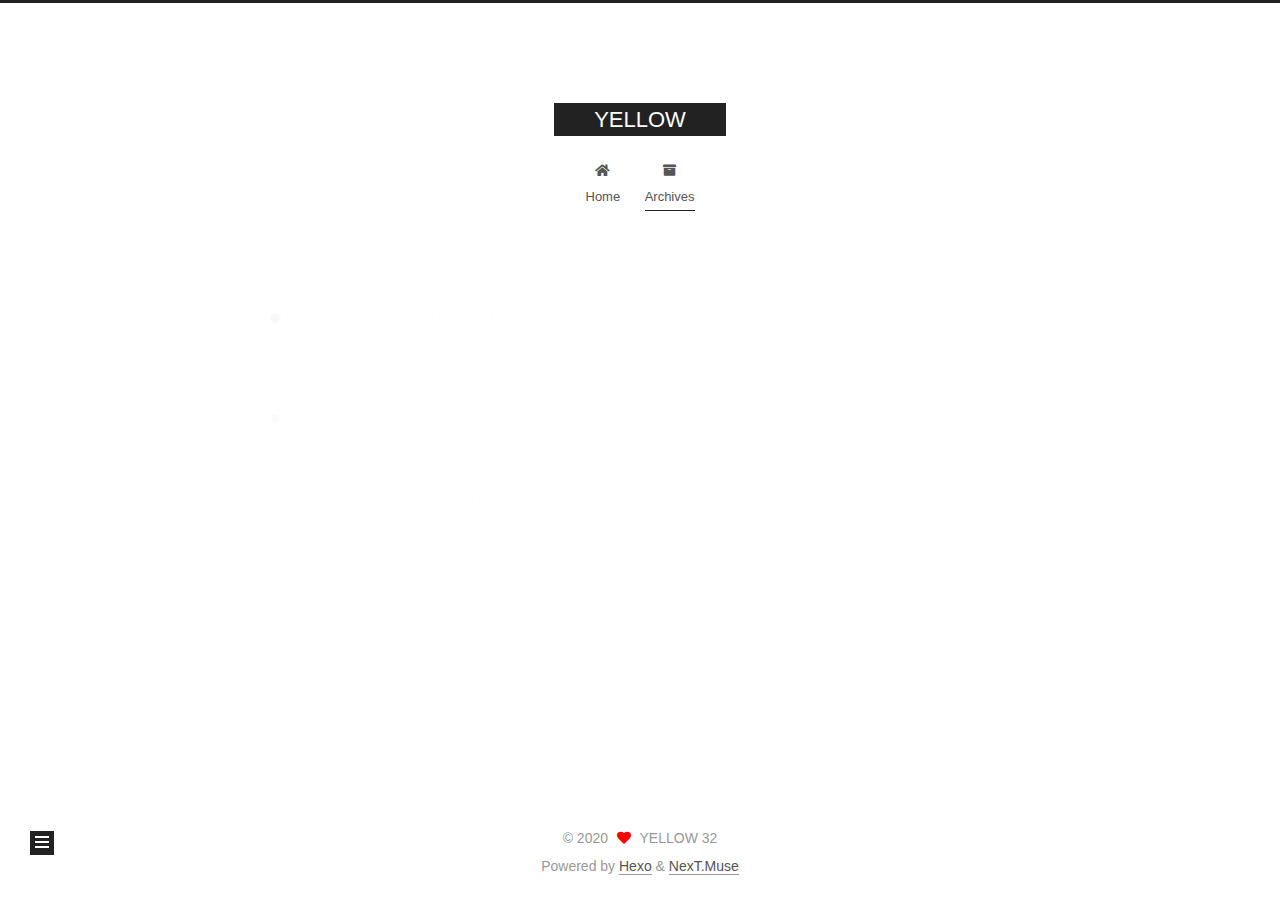
==== archives/index.html @ 99a15254 "Site updated: 2020-11-08 19:53:06" ====
<!DOCTYPE html>
<html lang="en">
<head>
  <meta charset="UTF-8">
<meta name="viewport" content="width=device-width, initial-scale=1, maximum-scale=2">
<meta name="theme-color" content="#222">
<meta name="generator" content="Hexo 5.2.0">
  <link rel="apple-touch-icon" sizes="180x180" href="/images/apple-touch-icon-next.png">
  <link rel="icon" type="image/png" sizes="32x32" href="/images/favicon-32x32-next.png">
  <link rel="icon" type="image/png" sizes="16x16" href="/images/favicon-16x16-next.png">
  <link rel="mask-icon" href="/images/logo.svg" color="#222">

<link rel="stylesheet" href="/css/main.css">


<link rel="stylesheet" href="/lib/font-awesome/css/all.min.css">

<script id="hexo-configurations">
    var NexT = window.NexT || {};
    var CONFIG = {"hostname":"example.com","root":"/","scheme":"Muse","version":"7.8.0","exturl":false,"sidebar":{"position":"left","display":"post","padding":18,"offset":12,"onmobile":false},"copycode":{"enable":false,"show_result":false,"style":null},"back2top":{"enable":true,"sidebar":false,"scrollpercent":false},"bookmark":{"enable":false,"color":"#222","save":"auto"},"fancybox":false,"mediumzoom":false,"lazyload":false,"pangu":false,"comments":{"style":"tabs","active":null,"storage":true,"lazyload":false,"nav":null},"algolia":{"hits":{"per_page":10},"labels":{"input_placeholder":"Search for Posts","hits_empty":"We didn't find any results for the search: ${query}","hits_stats":"${hits} results found in ${time} ms"}},"localsearch":{"enable":false,"trigger":"auto","top_n_per_article":1,"unescape":false,"preload":false},"motion":{"enable":true,"async":false,"transition":{"post_block":"fadeIn","post_header":"slideDownIn","post_body":"slideDownIn","coll_header":"slideLeftIn","sidebar":"slideUpIn"}}};
  </script>

  <meta property="og:type" content="website">
<meta property="og:title" content="YELLOW">
<meta property="og:url" content="http://example.com/archives/index.html">
<meta property="og:site_name" content="YELLOW">
<meta property="og:locale" content="en_US">
<meta property="article:author" content="YELLOW 32">
<meta name="twitter:card" content="summary">

<link rel="canonical" href="http://example.com/archives/">


<script id="page-configurations">
  // https://hexo.io/docs/variables.html
  CONFIG.page = {
    sidebar: "",
    isHome : false,
    isPost : false,
    lang   : 'en'
  };
</script>

  <title>Archive | YELLOW</title>
  






  <noscript>
  <style>
  .use-motion .brand,
  .use-motion .menu-item,
  .sidebar-inner,
  .use-motion .post-block,
  .use-motion .pagination,
  .use-motion .comments,
  .use-motion .post-header,
  .use-motion .post-body,
  .use-motion .collection-header { opacity: initial; }

  .use-motion .site-title,
  .use-motion .site-subtitle {
    opacity: initial;
    top: initial;
  }

  .use-motion .logo-line-before i { left: initial; }
  .use-motion .logo-line-after i { right: initial; }
  </style>
</noscript>

</head>

<body itemscope itemtype="http://schema.org/WebPage">
  <div class="container use-motion">
    <div class="headband"></div>

    <header class="header" itemscope itemtype="http://schema.org/WPHeader">
      <div class="header-inner"><div class="site-brand-container">
  <div class="site-nav-toggle">
    <div class="toggle" aria-label="Toggle navigation bar">
      <span class="toggle-line toggle-line-first"></span>
      <span class="toggle-line toggle-line-middle"></span>
      <span class="toggle-line toggle-line-last"></span>
    </div>
  </div>

  <div class="site-meta">

    <a href="/" class="brand" rel="start">
      <span class="logo-line-before"><i></i></span>
      <h1 class="site-title">YELLOW</h1>
      <span class="logo-line-after"><i></i></span>
    </a>
  </div>

  <div class="site-nav-right">
    <div class="toggle popup-trigger">
    </div>
  </div>
</div>




<nav class="site-nav">
  <ul id="menu" class="main-menu menu">
        <li class="menu-item menu-item-home">

    <a href="/" rel="section"><i class="fa fa-home fa-fw"></i>Home</a>

  </li>
        <li class="menu-item menu-item-archives">

    <a href="/archives/" rel="section"><i class="fa fa-archive fa-fw"></i>Archives</a>

  </li>
  </ul>
</nav>




</div>
    </header>

    
  <div class="back-to-top">
    <i class="fa fa-arrow-up"></i>
    <span>0%</span>
  </div>


    <main class="main">
      <div class="main-inner">
        <div class="content-wrap">
          

          <div class="content archive">
            

  
  
  
  <div class="post-block">
    <div class="posts-collapse">
      <div class="collection-title">
        <span class="collection-header">Um..! 1 post. Keep on posting.</span>
      </div>

      
    <div class="collection-year">
      <span class="collection-header">2020</span>
    </div>

  <article itemscope itemtype="http://schema.org/Article">
    <header class="post-header">

      <div class="post-meta">
        <time itemprop="dateCreated"
              datetime="2020-11-07T19:15:46+08:00"
              content="2020-11-07">
          11-07
        </time>
      </div>

      <div class="post-title">
          <a class="post-title-link" href="/2020/11/07/hello-world/" itemprop="url">
            <span itemprop="name">NOT MUCH,JUST TRY</span>
          </a>
      </div>

    </header>
  </article>


    </div>
  </div>
  
  
  

  



          </div>
          

<script>
  window.addEventListener('tabs:register', () => {
    let { activeClass } = CONFIG.comments;
    if (CONFIG.comments.storage) {
      activeClass = localStorage.getItem('comments_active') || activeClass;
    }
    if (activeClass) {
      let activeTab = document.querySelector(`a[href="#comment-${activeClass}"]`);
      if (activeTab) {
        activeTab.click();
      }
    }
  });
  if (CONFIG.comments.storage) {
    window.addEventListener('tabs:click', event => {
      if (!event.target.matches('.tabs-comment .tab-content .tab-pane')) return;
      let commentClass = event.target.classList[1];
      localStorage.setItem('comments_active', commentClass);
    });
  }
</script>

        </div>
          
  
  <div class="toggle sidebar-toggle">
    <span class="toggle-line toggle-line-first"></span>
    <span class="toggle-line toggle-line-middle"></span>
    <span class="toggle-line toggle-line-last"></span>
  </div>

  <aside class="sidebar">
    <div class="sidebar-inner">

      <ul class="sidebar-nav motion-element">
        <li class="sidebar-nav-toc">
          Table of Contents
        </li>
        <li class="sidebar-nav-overview">
          Overview
        </li>
      </ul>

      <!--noindex-->
      <div class="post-toc-wrap sidebar-panel">
      </div>
      <!--/noindex-->

      <div class="site-overview-wrap sidebar-panel">
        <div class="site-author motion-element" itemprop="author" itemscope itemtype="http://schema.org/Person">
  <p class="site-author-name" itemprop="name">YELLOW 32</p>
  <div class="site-description" itemprop="description"></div>
</div>
<div class="site-state-wrap motion-element">
  <nav class="site-state">
      <div class="site-state-item site-state-posts">
          <a href="/archives/">
        
          <span class="site-state-item-count">1</span>
          <span class="site-state-item-name">posts</span>
        </a>
      </div>
  </nav>
</div>



      </div>

    </div>
  </aside>
  <div id="sidebar-dimmer"></div>


      </div>
    </main>

    <footer class="footer">
      <div class="footer-inner">
        

        

<div class="copyright">
  
  &copy; 
  <span itemprop="copyrightYear">2020</span>
  <span class="with-love">
    <i class="fa fa-heart"></i>
  </span>
  <span class="author" itemprop="copyrightHolder">YELLOW 32</span>
</div>
  <div class="powered-by">Powered by <a href="https://hexo.io/" class="theme-link" rel="noopener" target="_blank">Hexo</a> & <a href="https://muse.theme-next.org/" class="theme-link" rel="noopener" target="_blank">NexT.Muse</a>
  </div>

        








      </div>
    </footer>
  </div>

  
  <script src="/lib/anime.min.js"></script>
  <script src="/lib/velocity/velocity.min.js"></script>
  <script src="/lib/velocity/velocity.ui.min.js"></script>

<script src="/js/utils.js"></script>

<script src="/js/motion.js"></script>


<script src="/js/schemes/muse.js"></script>


<script src="/js/next-boot.js"></script>




  















  

  

</body>
</html>
---- css/main.css ----
:root {
  --body-bg-color: #fff;
  --content-bg-color: #fff;
  --card-bg-color: #f5f5f5;
  --text-color: #555;
  --blockquote-color: #666;
  --link-color: #555;
  --link-hover-color: #222;
  --brand-color: #fff;
  --brand-hover-color: #fff;
  --table-row-odd-bg-color: #f9f9f9;
  --table-row-hover-bg-color: #f5f5f5;
  --menu-item-bg-color: #f5f5f5;
  --btn-default-bg: #222;
  --btn-default-color: #fff;
  --btn-default-border-color: #222;
  --btn-default-hover-bg: #fff;
  --btn-default-hover-color: #222;
  --btn-default-hover-border-color: #222;
}
html {
  line-height: 1.15; /* 1 */
  -webkit-text-size-adjust: 100%; /* 2 */
}
body {
  margin: 0;
}
main {
  display: block;
}
h1 {
  font-size: 2em;
  margin: 0.67em 0;
}
hr {
  box-sizing: content-box; /* 1 */
  height: 0; /* 1 */
  overflow: visible; /* 2 */
}
pre {
  font-family: monospace, monospace; /* 1 */
  font-size: 1em; /* 2 */
}
a {
  background: transparent;
}
abbr[title] {
  border-bottom: none; /* 1 */
  text-decoration: underline; /* 2 */
  text-decoration: underline dotted; /* 2 */
}
b,
strong {
  font-weight: bolder;
}
code,
kbd,
samp {
  font-family: monospace, monospace; /* 1 */
  font-size: 1em; /* 2 */
}
small {
  font-size: 80%;
}
sub,
sup {
  font-size: 75%;
  line-height: 0;
  position: relative;
  vertical-align: baseline;
}
sub {
  bottom: -0.25em;
}
sup {
  top: -0.5em;
}
img {
  border-style: none;
}
button,
input,
optgroup,
select,
textarea {
  font-family: inherit; /* 1 */
  font-size: 100%; /* 1 */
  line-height: 1.15; /* 1 */
  margin: 0; /* 2 */
}
button,
input {
/* 1 */
  overflow: visible;
}
button,
select {
/* 1 */
  text-transform: none;
}
button,
[type='button'],
[type='reset'],
[type='submit'] {
  -webkit-appearance: button;
}
button::-moz-focus-inner,
[type='button']::-moz-focus-inner,
[type='reset']::-moz-focus-inner,
[type='submit']::-moz-focus-inner {
  border-style: none;
  padding: 0;
}
button:-moz-focusring,
[type='button']:-moz-focusring,
[type='reset']:-moz-focusring,
[type='submit']:-moz-focusring {
  outline: 1px dotted ButtonText;
}
fieldset {
  padding: 0.35em 0.75em 0.625em;
}
legend {
  box-sizing: border-box; /* 1 */
  color: inherit; /* 2 */
  display: table; /* 1 */
  max-width: 100%; /* 1 */
  padding: 0; /* 3 */
  white-space: normal; /* 1 */
}
progress {
  vertical-align: baseline;
}
textarea {
  overflow: auto;
}
[type='checkbox'],
[type='radio'] {
  box-sizing: border-box; /* 1 */
  padding: 0; /* 2 */
}
[type='number']::-webkit-inner-spin-button,
[type='number']::-webkit-outer-spin-button {
  height: auto;
}
[type='search'] {
  outline-offset: -2px; /* 2 */
  -webkit-appearance: textfield; /* 1 */
}
[type='search']::-webkit-search-decoration {
  -webkit-appearance: none;
}
::-webkit-file-upload-button {
  font: inherit; /* 2 */
  -webkit-appearance: button; /* 1 */
}
details {
  display: block;
}
summary {
  display: list-item;
}
template {
  display: none;
}
[hidden] {
  display: none;
}
::selection {
  background: #262a30;
  color: #eee;
}
html,
body {
  height: 100%;
}
body {
  background: var(--body-bg-color);
  color: var(--text-color);
  font-family: 'Lato', "PingFang SC", "Microsoft YaHei", sans-serif;
  font-size: 1em;
  line-height: 2;
}
@media (max-width: 991px) {
  body {
    padding-left: 0 !important;
    padding-right: 0 !important;
  }
}
h1,
h2,
h3,
h4,
h5,
h6 {
  font-family: 'Lato', "PingFang SC", "Microsoft YaHei", sans-serif;
  font-weight: bold;
  line-height: 1.5;
  margin: 20px 0 15px;
}
h1 {
  font-size: 1.5em;
}
h2 {
  font-size: 1.375em;
}
h3 {
  font-size: 1.25em;
}
h4 {
  font-size: 1.125em;
}
h5 {
  font-size: 1em;
}
h6 {
  font-size: 0.875em;
}
p {
  margin: 0 0 20px 0;
}
a,
span.exturl {
  border-bottom: 1px solid #999;
  color: var(--link-color);
  outline: 0;
  text-decoration: none;
  overflow-wrap: break-word;
  word-wrap: break-word;
  cursor: pointer;
}
a:hover,
span.exturl:hover {
  border-bottom-color: var(--link-hover-color);
  color: var(--link-hover-color);
}
iframe,
img,
video {
  display: block;
  margin-left: auto;
  margin-right: auto;
  max-width: 100%;
}
hr {
  background-image: repeating-linear-gradient(-45deg, #ddd, #ddd 4px, transparent 4px, transparent 8px);
  border: 0;
  height: 3px;
  margin: 40px 0;
}
blockquote {
  border-left: 4px solid #ddd;
  color: var(--blockquote-color);
  margin: 0;
  padding: 0 15px;
}
blockquote cite::before {
  content: '-';
  padding: 0 5px;
}
dt {
  font-weight: bold;
}
dd {
  margin: 0;
  padding: 0;
}
kbd {
  background-color: #f5f5f5;
  background-image: linear-gradient(#eee, #fff, #eee);
  border: 1px solid #ccc;
  border-radius: 0.2em;
  box-shadow: 0.1em 0.1em 0.2em rgba(0,0,0,0.1);
  color: #555;
  font-family: inherit;
  padding: 0.1em 0.3em;
  white-space: nowrap;
}
.table-container {
  overflow: auto;
}
table {
  border-collapse: collapse;
  border-spacing: 0;
  font-size: 0.875em;
  margin: 0 0 20px 0;
  width: 100%;
}
tbody tr:nth-of-type(odd) {
  background: var(--table-row-odd-bg-color);
}
tbody tr:hover {
  background: var(--table-row-hover-bg-color);
}
caption,
th,
td {
  font-weight: normal;
  padding: 8px;
  vertical-align: middle;
}
th,
td {
  border: 1px solid #ddd;
  border-bottom: 3px solid #ddd;
}
th {
  font-weight: 700;
  padding-bottom: 10px;
}
td {
  border-bottom-width: 1px;
}
.btn {
  background: var(--btn-default-bg);
  border: 2px solid var(--btn-default-border-color);
  border-radius: 0;
  color: var(--btn-default-color);
  display: inline-block;
  font-size: 0.875em;
  line-height: 2;
  padding: 0 20px;
  text-decoration: none;
  transition-property: background-color;
  transition-delay: 0s;
  transition-duration: 0.2s;
  transition-timing-function: ease-in-out;
}
.btn:hover {
  background: var(--btn-default-hover-bg);
  border-color: var(--btn-default-hover-border-color);
  color: var(--btn-default-hover-color);
}
.btn + .btn {
  margin: 0 0 8px 8px;
}
.btn .fa-fw {
  text-align: left;
  width: 1.285714285714286em;
}
.toggle {
  line-height: 0;
}
.toggle .toggle-line {
  background: #fff;
  display: inline-block;
  height: 2px;
  left: 0;
  position: relative;
  top: 0;
  transition: all 0.4s;
  vertical-align: top;
  width: 100%;
}
.toggle .toggle-line:not(:first-child) {
  margin-top: 3px;
}
.toggle.toggle-arrow .toggle-line-first {
  left: 50%;
  top: 2px;
  transform: rotate(45deg);
  width: 50%;
}
.toggle.toggle-arrow .toggle-line-middle {
  left: 2px;
  width: 90%;
}
.toggle.toggle-arrow .toggle-line-last {
  left: 50%;
  top: -2px;
  transform: rotate(-45deg);
  width: 50%;
}
.toggle.toggle-close .toggle-line-first {
  transform: rotate(-45deg);
  top: 5px;
}
.toggle.toggle-close .toggle-line-middle {
  opacity: 0;
}
.toggle.toggle-close .toggle-line-last {
  transform: rotate(45deg);
  top: -5px;
}
.highlight,
pre {
  background: #f7f7f7;
  color: #4d4d4c;
  line-height: 1.6;
  margin: 0 auto 20px;
}
pre,
code {
  font-family: consolas, Menlo, monospace, "PingFang SC", "Microsoft YaHei";
}
code {
  background: #eee;
  border-radius: 3px;
  color: #555;
  padding: 2px 4px;
  overflow-wrap: break-word;
  word-wrap: break-word;
}
.highlight *::selection {
  background: #d6d6d6;
}
.highlight pre {
  border: 0;
  margin: 0;
  padding: 10px 0;
}
.highlight table {
  border: 0;
  margin: 0;
  width: auto;
}
.highlight td {
  border: 0;
  padding: 0;
}
.highlight figcaption {
  background: #eff2f3;
  color: #4d4d4c;
  display: flex;
  font-size: 0.875em;
  justify-content: space-between;
  line-height: 1.2;
  padding: 0.5em;
}
.highlight figcaption a {
  color: #4d4d4c;
}
.highlight figcaption a:hover {
  border-bottom-color: #4d4d4c;
}
.highlight .gutter {
  -moz-user-select: none;
  -ms-user-select: none;
  -webkit-user-select: none;
  user-select: none;
}
.highlight .gutter pre {
  background: #eff2f3;
  color: #869194;
  padding-left: 10px;
  padding-right: 10px;
  text-align: right;
}
.highlight .code pre {
  background: #f7f7f7;
  padding-left: 10px;
  width: 100%;
}
.gist table {
  width: auto;
}
.gist table td {
  border: 0;
}
pre {
  overflow: auto;
  padding: 10px;
}
pre code {
  background: none;
  color: #4d4d4c;
  font-size: 0.875em;
  padding: 0;
  text-shadow: none;
}
pre .deletion {
  background: #fdd;
}
pre .addition {
  background: #dfd;
}
pre .meta {
  color: #eab700;
  -moz-user-select: none;
  -ms-user-select: none;
  -webkit-user-select: none;
  user-select: none;
}
pre .comment {
  color: #8e908c;
}
pre .variable,
pre .attribute,
pre .tag,
pre .name,
pre .regexp,
pre .ruby .constant,
pre .xml .tag .title,
pre .xml .pi,
pre .xml .doctype,
pre .html .doctype,
pre .css .id,
pre .css .class,
pre .css .pseudo {
  color: #c82829;
}
pre .number,
pre .preprocessor,
pre .built_in,
pre .builtin-name,
pre .literal,
pre .params,
pre .constant,
pre .command {
  color: #f5871f;
}
pre .ruby .class .title,
pre .css .rules .attribute,
pre .string,
pre .symbol,
pre .value,
pre .inheritance,
pre .header,
pre .ruby .symbol,
pre .xml .cdata,
pre .special,
pre .formula {
  color: #718c00;
}
pre .title,
pre .css .hexcolor {
  color: #3e999f;
}
pre .function,
pre .python .decorator,
pre .python .title,
pre .ruby .function .title,
pre .ruby .title .keyword,
pre .perl .sub,
pre .javascript .title,
pre .coffeescript .title {
  color: #4271ae;
}
pre .keyword,
pre .javascript .function {
  color: #8959a8;
}
.blockquote-center {
  border-left: none;
  margin: 40px 0;
  padding: 0;
  position: relative;
  text-align: center;
}
.blockquote-center .fa {
  display: block;
  opacity: 0.6;
  position: absolute;
  width: 100%;
}
.blockquote-center .fa-quote-left {
  border-top: 1px solid #ccc;
  text-align: left;
  top: -20px;
}
.blockquote-center .fa-quote-right {
  border-bottom: 1px solid #ccc;
  text-align: right;
  bottom: -20px;
}
.blockquote-center p,
.blockquote-center div {
  text-align: center;
}
.post-body .group-picture img {
  margin: 0 auto;
  padding: 0 3px;
}
.group-picture-row {
  margin-bottom: 6px;
  overflow: hidden;
}
.group-picture-column {
  float: left;
  margin-bottom: 10px;
}
.post-body .label {
  color: #555;
  display: inline;
  padding: 0 2px;
}
.post-body .label.default {
  background: #f0f0f0;
}
.post-body .label.primary {
  background: #efe6f7;
}
.post-body .label.info {
  background: #e5f2f8;
}
.post-body .label.success {
  background: #e7f4e9;
}
.post-body .label.warning {
  background: #fcf6e1;
}
.post-body .label.danger {
  background: #fae8eb;
}
.post-body .tabs {
  margin-bottom: 20px;
}
.post-body .tabs,
.tabs-comment {
  display: block;
  padding-top: 10px;
  position: relative;
}
.post-body .tabs ul.nav-tabs,
.tabs-comment ul.nav-tabs {
  display: flex;
  flex-wrap: wrap;
  margin: 0;
  margin-bottom: -1px;
  padding: 0;
}
@media (max-width: 413px) {
  .post-body .tabs ul.nav-tabs,
  .tabs-comment ul.nav-tabs {
    display: block;
    margin-bottom: 5px;
  }
}
.post-body .tabs ul.nav-tabs li.tab,
.tabs-comment ul.nav-tabs li.tab {
  border-bottom: 1px solid #ddd;
  border-left: 1px solid transparent;
  border-right: 1px solid transparent;
  border-top: 3px solid transparent;
  flex-grow: 1;
  list-style-type: none;
  border-radius: 0 0 0 0;
}
@media (max-width: 413px) {
  .post-body .tabs ul.nav-tabs li.tab,
  .tabs-comment ul.nav-tabs li.tab {
    border-bottom: 1px solid transparent;
    border-left: 3px solid transparent;
    border-right: 1px solid transparent;
    border-top: 1px solid transparent;
  }
}
@media (max-width: 413px) {
  .post-body .tabs ul.nav-tabs li.tab,
  .tabs-comment ul.nav-tabs li.tab {
    border-radius: 0;
  }
}
.post-body .tabs ul.nav-tabs li.tab a,
.tabs-comment ul.nav-tabs li.tab a {
  border-bottom: initial;
  display: block;
  line-height: 1.8;
  outline: 0;
  padding: 0.25em 0.75em;
  text-align: center;
  transition-delay: 0s;
  transition-duration: 0.2s;
  transition-timing-function: ease-out;
}
.post-body .tabs ul.nav-tabs li.tab a i,
.tabs-comment ul.nav-tabs li.tab a i {
  width: 1.285714285714286em;
}
.post-body .tabs ul.nav-tabs li.tab.active,
.tabs-comment ul.nav-tabs li.tab.active {
  border-bottom: 1px solid transparent;
  border-left: 1px solid #ddd;
  border-right: 1px solid #ddd;
  border-top: 3px solid #fc6423;
}
@media (max-width: 413px) {
  .post-body .tabs ul.nav-tabs li.tab.active,
  .tabs-comment ul.nav-tabs li.tab.active {
    border-bottom: 1px solid #ddd;
    border-left: 3px solid #fc6423;
    border-right: 1px solid #ddd;
    border-top: 1px solid #ddd;
  }
}
.post-body .tabs ul.nav-tabs li.tab.active a,
.tabs-comment ul.nav-tabs li.tab.active a {
  color: var(--link-color);
  cursor: default;
}
.post-body .tabs .tab-content .tab-pane,
.tabs-comment .tab-content .tab-pane {
  border: 1px solid #ddd;
  border-top: 0;
  padding: 20px 20px 0 20px;
  border-radius: 0;
}
.post-body .tabs .tab-content .tab-pane:not(.active),
.tabs-comment .tab-content .tab-pane:not(.active) {
  display: none;
}
.post-body .tabs .tab-content .tab-pane.active,
.tabs-comment .tab-content .tab-pane.active {
  display: block;
}
.post-body .tabs .tab-content .tab-pane.active:nth-of-type(1),
.tabs-comment .tab-content .tab-pane.active:nth-of-type(1) {
  border-radius: 0 0 0 0;
}
@media (max-width: 413px) {
  .post-body .tabs .tab-content .tab-pane.active:nth-of-type(1),
  .tabs-comment .tab-content .tab-pane.active:nth-of-type(1) {
    border-radius: 0;
  }
}
.post-body .note {
  border-radius: 3px;
  margin-bottom: 20px;
  padding: 1em;
  position: relative;
  border: 1px solid #eee;
  border-left-width: 5px;
}
.post-body .note h2,
.post-body .note h3,
.post-body .note h4,
.post-body .note h5,
.post-body .note h6 {
  margin-top: 0;
  border-bottom: initial;
  margin-bottom: 0;
  padding-top: 0;
}
.post-body .note p:first-child,
.post-body .note ul:first-child,
.post-body .note ol:first-child,
.post-body .note table:first-child,
.post-body .note pre:first-child,
.post-body .note blockquote:first-child,
.post-body .note img:first-child {
  margin-top: 0;
}
.post-body .note p:last-child,
.post-body .note ul:last-child,
.post-body .note ol:last-child,
.post-body .note table:last-child,
.post-body .note pre:last-child,
.post-body .note blockquote:last-child,
.post-body .note img:last-child {
  margin-bottom: 0;
}
.post-body .note.default {
  border-left-color: #777;
}
.post-body .note.default h2,
.post-body .note.default h3,
.post-body .note.default h4,
.post-body .note.default h5,
.post-body .note.default h6 {
  color: #777;
}
.post-body .note.primary {
  border-left-color: #6f42c1;
}
.post-body .note.primary h2,
.post-body .note.primary h3,
.post-body .note.primary h4,
.post-body .note.primary h5,
.post-body .note.primary h6 {
  color: #6f42c1;
}
.post-body .note.info {
  border-left-color: #428bca;
}
.post-body .note.info h2,
.post-body .note.info h3,
.post-body .note.info h4,
.post-body .note.info h5,
.post-body .note.info h6 {
  color: #428bca;
}
.post-body .note.success {
  border-left-color: #5cb85c;
}
.post-body .note.success h2,
.post-body .note.success h3,
.post-body .note.success h4,
.post-body .note.success h5,
.post-body .note.success h6 {
  color: #5cb85c;
}
.post-body .note.warning {
  border-left-color: #f0ad4e;
}
.post-body .note.warning h2,
.post-body .note.warning h3,
.post-body .note.warning h4,
.post-body .note.warning h5,
.post-body .note.warning h6 {
  color: #f0ad4e;
}
.post-body .note.danger {
  border-left-color: #d9534f;
}
.post-body .note.danger h2,
.post-body .note.danger h3,
.post-body .note.danger h4,
.post-body .note.danger h5,
.post-body .note.danger h6 {
  color: #d9534f;
}
.pagination .prev,
.pagination .next,
.pagination .page-number,
.pagination .space {
  display: inline-block;
  margin: 0 10px;
  padding: 0 11px;
  position: relative;
  top: -1px;
}
@media (max-width: 767px) {
  .pagination .prev,
  .pagination .next,
  .pagination .page-number,
  .pagination .space {
    margin: 0 5px;
  }
}
.pagination {
  border-top: 1px solid #eee;
  margin: 120px 0 0;
  text-align: center;
}
.pagination .prev,
.pagination .next,
.pagination .page-number {
  border-bottom: 0;
  border-top: 1px solid #eee;
  transition-property: border-color;
  transition-delay: 0s;
  transition-duration: 0.2s;
  transition-timing-function: ease-in-out;
}
.pagination .prev:hover,
.pagination .next:hover,
.pagination .page-number:hover {
  border-top-color: #222;
}
.pagination .space {
  margin: 0;
  padding: 0;
}
.pagination .prev {
  margin-left: 0;
}
.pagination .next {
  margin-right: 0;
}
.pagination .page-number.current {
  background: #ccc;
  border-top-color: #ccc;
  color: #fff;
}
@media (max-width: 767px) {
  .pagination {
    border-top: none;
  }
  .pagination .prev,
  .pagination .next,
  .pagination .page-number {
    border-bottom: 1px solid #eee;
    border-top: 0;
    margin-bottom: 10px;
    padding: 0 10px;
  }
  .pagination .prev:hover,
  .pagination .next:hover,
  .pagination .page-number:hover {
    border-bottom-color: #222;
  }
}
.comments {
  margin-top: 60px;
  overflow: hidden;
}
.comment-button-group {
  display: flex;
  flex-wrap: wrap-reverse;
  justify-content: center;
  margin: 1em 0;
}
.comment-button-group .comment-button {
  margin: 0.1em 0.2em;
}
.comment-button-group .comment-button.active {
  background: var(--btn-default-hover-bg);
  border-color: var(--btn-default-hover-border-color);
  color: var(--btn-default-hover-color);
}
.comment-position {
  display: none;
}
.comment-position.active {
  display: block;
}
.tabs-comment {
  background: var(--content-bg-color);
  margin-top: 4em;
  padding-top: 0;
}
.tabs-comment .comments {
  border: 0;
  box-shadow: none;
  margin-top: 0;
  padding-top: 0;
}
.container {
  min-height: 100%;
  position: relative;
}
.main-inner {
  margin: 0 auto;
  width: 700px;
}
@media (min-width: 1200px) {
  .main-inner {
    width: 800px;
  }
}
@media (min-width: 1600px) {
  .main-inner {
    width: 900px;
  }
}
@media (max-width: 767px) {
  .content-wrap {
    padding: 0 20px;
  }
}
.header {
  background: transparent;
}
.header-inner {
  margin: 0 auto;
  width: 700px;
}
@media (min-width: 1200px) {
  .header-inner {
    width: 800px;
  }
}
@media (min-width: 1600px) {
  .header-inner {
    width: 900px;
  }
}
.site-brand-container {
  display: flex;
  flex-shrink: 0;
  padding: 0 10px;
}
.headband {
  background: #222;
  height: 3px;
}
.site-meta {
  flex-grow: 1;
  text-align: center;
}
@media (max-width: 767px) {
  .site-meta {
    text-align: center;
  }
}
.brand {
  border-bottom: none;
  color: var(--brand-color);
  display: inline-block;
  line-height: 1.375em;
  padding: 0 40px;
  position: relative;
}
.brand:hover {
  color: var(--brand-hover-color);
}
.site-title {
  font-family: 'Lato', "PingFang SC", "Microsoft YaHei", sans-serif;
  font-size: 1.375em;
  font-weight: normal;
  margin: 0;
}
.site-subtitle {
  color: #999;
  font-size: 0.8125em;
  margin: 10px 0;
}
.use-motion .brand {
  opacity: 0;
}
.use-motion .site-title,
.use-motion .site-subtitle,
.use-motion .custom-logo-image {
  opacity: 0;
  position: relative;
  top: -10px;
}
.site-nav-toggle,
.site-nav-right {
  display: none;
}
@media (max-width: 767px) {
  .site-nav-toggle,
  .site-nav-right {
    display: flex;
    flex-direction: column;
    justify-content: center;
  }
}
.site-nav-toggle .toggle,
.site-nav-right .toggle {
  color: var(--text-color);
  padding: 10px;
  width: 22px;
}
.site-nav-toggle .toggle .toggle-line,
.site-nav-right .toggle .toggle-line {
  background: var(--text-color);
  border-radius: 1px;
}
.site-nav {
  display: block;
}
@media (max-width: 767px) {
  .site-nav {
    clear: both;
    display: none;
  }
}
.site-nav.site-nav-on {
  display: block;
}
.menu {
  margin-top: 20px;
  padding-left: 0;
  text-align: center;
}
.menu-item {
  display: inline-block;
  list-style: none;
  margin: 0 10px;
}
@media (max-width: 767px) {
  .menu-item {
    display: block;
    margin-top: 10px;
  }
  .menu-item.menu-item-search {
    display: none;
  }
}
.menu-item a,
.menu-item span.exturl {
  border-bottom: 0;
  display: block;
  font-size: 0.8125em;
  transition-property: border-color;
  transition-delay: 0s;
  transition-duration: 0.2s;
  transition-timing-function: ease-in-out;
}
@media (hover: none) {
  .menu-item a:hover,
  .menu-item span.exturl:hover {
    border-bottom-color: transparent !important;
  }
}
.menu-item .fa,
.menu-item .fab,
.menu-item .far,
.menu-item .fas {
  margin-right: 8px;
}
.menu-item .badge {
  display: inline-block;
  font-weight: bold;
  line-height: 1;
  margin-left: 0.35em;
  margin-top: 0.35em;
  text-align: center;
  white-space: nowrap;
}
@media (max-width: 767px) {
  .menu-item .badge {
    float: right;
    margin-left: 0;
  }
}
.menu-item-active a,
.menu .menu-item a:hover,
.menu .menu-item span.exturl:hover {
  background: var(--menu-item-bg-color);
}
.use-motion .menu-item {
  opacity: 0;
}
.sidebar {
  background: #222;
  bottom: 0;
  box-shadow: inset 0 2px 6px #000;
  position: fixed;
  top: 0;
}
@media (max-width: 991px) {
  .sidebar {
    display: none;
  }
}
.sidebar-inner {
  color: #999;
  padding: 18px 10px;
  text-align: center;
}
.cc-license {
  margin-top: 10px;
  text-align: center;
}
.cc-license .cc-opacity {
  border-bottom: none;
  opacity: 0.7;
}
.cc-license .cc-opacity:hover {
  opacity: 0.9;
}
.cc-license img {
  display: inline-block;
}
.site-author-image {
  border: 2px solid #333;
  display: block;
  margin: 0 auto;
  max-width: 96px;
  padding: 2px;
}
.site-author-name {
  color: #f5f5f5;
  font-weight: normal;
  margin: 5px 0 0;
  text-align: center;
}
.site-description {
  color: #999;
  font-size: 1em;
  margin-top: 5px;
  text-align: center;
}
.links-of-author {
  margin-top: 15px;
}
.links-of-author a,
.links-of-author span.exturl {
  border-bottom-color: #555;
  display: inline-block;
  font-size: 0.8125em;
  margin-bottom: 10px;
  margin-right: 10px;
  vertical-align: middle;
}
.links-of-author a::before,
.links-of-author span.exturl::before {
  background: #ffb1ee;
  border-radius: 50%;
  content: ' ';
  display: inline-block;
  height: 4px;
  margin-right: 3px;
  vertical-align: middle;
  width: 4px;
}
.sidebar-button {
  margin-top: 15px;
}
.sidebar-button a {
  border: 1px solid #fc6423;
  border-radius: 4px;
  color: #fc6423;
  display: inline-block;
  padding: 0 15px;
}
.sidebar-button a .fa,
.sidebar-button a .fab,
.sidebar-button a .far,
.sidebar-button a .fas {
  margin-right: 5px;
}
.sidebar-button a:hover {
  background: #fc6423;
  border: 1px solid #fc6423;
  color: #fff;
}
.sidebar-button a:hover .fa,
.sidebar-button a:hover .fab,
.sidebar-button a:hover .far,
.sidebar-button a:hover .fas {
  color: #fff;
}
.links-of-blogroll {
  font-size: 0.8125em;
  margin-top: 10px;
}
.links-of-blogroll-title {
  font-size: 0.875em;
  font-weight: 600;
  margin-top: 0;
}
.links-of-blogroll-list {
  list-style: none;
  margin: 0;
  padding: 0;
}
#sidebar-dimmer {
  display: none;
}
@media (max-width: 767px) {
  #sidebar-dimmer {
    background: #000;
    display: block;
    height: 100%;
    left: 100%;
    opacity: 0;
    position: fixed;
    top: 0;
    width: 100%;
    z-index: 1100;
  }
  .sidebar-active + #sidebar-dimmer {
    opacity: 0.7;
    transform: translateX(-100%);
    transition: opacity 0.5s;
  }
}
.sidebar-nav {
  margin: 0;
  padding-bottom: 20px;
  padding-left: 0;
}
.sidebar-nav li {
  border-bottom: 1px solid transparent;
  color: #666;
  cursor: pointer;
  display: inline-block;
  font-size: 0.875em;
}
.sidebar-nav li.sidebar-nav-overview {
  margin-left: 10px;
}
.sidebar-nav li:hover {
  color: #f5f5f5;
}
.sidebar-nav .sidebar-nav-active {
  border-bottom-color: #87daff;
  color: #87daff;
}
.sidebar-nav .sidebar-nav-active:hover {
  color: #87daff;
}
.sidebar-panel {
  display: none;
  overflow-x: hidden;
  overflow-y: auto;
}
.sidebar-panel-active {
  display: block;
}
.sidebar-toggle {
  background: #222;
  bottom: 45px;
  cursor: pointer;
  height: 14px;
  left: 30px;
  padding: 5px;
  position: fixed;
  width: 14px;
  z-index: 1300;
}
@media (max-width: 991px) {
  .sidebar-toggle {
    left: 20px;
    opacity: 0.8;
    display: none;
  }
}
.sidebar-toggle:hover .toggle-line {
  background: #87daff;
}
.post-toc {
  font-size: 0.875em;
}
.post-toc ol {
  list-style: none;
  margin: 0;
  padding: 0 2px 5px 10px;
  text-align: left;
}
.post-toc ol > ol {
  padding-left: 0;
}
.post-toc ol a {
  transition-property: all;
  transition-delay: 0s;
  transition-duration: 0.2s;
  transition-timing-function: ease-in-out;
}
.post-toc .nav-item {
  line-height: 1.8;
  overflow: hidden;
  text-overflow: ellipsis;
  white-space: nowrap;
}
.post-toc .nav .nav-child {
  display: none;
}
.post-toc .nav .active > .nav-child {
  display: block;
}
.post-toc .nav .active-current > .nav-child {
  display: block;
}
.post-toc .nav .active-current > .nav-child > .nav-item {
  display: block;
}
.post-toc .nav .active > a {
  border-bottom-color: #87daff;
  color: #87daff;
}
.post-toc .nav .active-current > a {
  color: #87daff;
}
.post-toc .nav .active-current > a:hover {
  color: #87daff;
}
.site-state {
  display: flex;
  justify-content: center;
  line-height: 1.4;
  margin-top: 10px;
  overflow: hidden;
  text-align: center;
  white-space: nowrap;
}
.site-state-item {
  padding: 0 15px;
}
.site-state-item:not(:first-child) {
  border-left: 1px solid #333;
}
.site-state-item a {
  border-bottom: none;
}
.site-state-item-count {
  display: block;
  font-size: 1.25em;
  font-weight: 600;
  text-align: center;
}
.site-state-item-name {
  color: inherit;
  font-size: 0.875em;
}
.footer {
  color: #999;
  font-size: 0.875em;
  padding: 20px 0;
}
.footer.footer-fixed {
  bottom: 0;
  left: 0;
  position: absolute;
  right: 0;
}
.footer-inner {
  box-sizing: border-box;
  margin: 0 auto;
  text-align: center;
  width: 700px;
}
@media (min-width: 1200px) {
  .footer-inner {
    width: 800px;
  }
}
@media (min-width: 1600px) {
  .footer-inner {
    width: 900px;
  }
}
.languages {
  display: inline-block;
  font-size: 1.125em;
  position: relative;
}
.languages .lang-select-label span {
  margin: 0 0.5em;
}
.languages .lang-select {
  height: 100%;
  left: 0;
  opacity: 0;
  position: absolute;
  top: 0;
  width: 100%;
}
.with-love {
  color: #ff0000;
  display: inline-block;
  margin: 0 5px;
}
.powered-by,
.theme-info {
  display: inline-block;
}
@-moz-keyframes iconAnimate {
  0%, 100% {
    transform: scale(1);
  }
  10%, 30% {
    transform: scale(0.9);
  }
  20%, 40%, 60%, 80% {
    transform: scale(1.1);
  }
  50%, 70% {
    transform: scale(1.1);
  }
}
@-webkit-keyframes iconAnimate {
  0%, 100% {
    transform: scale(1);
  }
  10%, 30% {
    transform: scale(0.9);
  }
  20%, 40%, 60%, 80% {
    transform: scale(1.1);
  }
  50%, 70% {
    transform: scale(1.1);
  }
}
@-o-keyframes iconAnimate {
  0%, 100% {
    transform: scale(1);
  }
  10%, 30% {
    transform: scale(0.9);
  }
  20%, 40%, 60%, 80% {
    transform: scale(1.1);
  }
  50%, 70% {
    transform: scale(1.1);
  }
}
@keyframes iconAnimate {
  0%, 100% {
    transform: scale(1);
  }
  10%, 30% {
    transform: scale(0.9);
  }
  20%, 40%, 60%, 80% {
    transform: scale(1.1);
  }
  50%, 70% {
    transform: scale(1.1);
  }
}
.back-to-top {
  font-size: 12px;
  text-align: center;
  transition-delay: 0s;
  transition-duration: 0.2s;
  transition-timing-function: ease-in-out;
}
.back-to-top {
  background: #222;
  bottom: -100px;
  box-sizing: border-box;
  color: #fff;
  cursor: pointer;
  left: 30px;
  opacity: 1;
  padding: 0 6px;
  position: fixed;
  transition-property: bottom;
  z-index: 1300;
  width: 24px;
}
.back-to-top span {
  display: none;
}
.back-to-top:hover {
  color: #87daff;
}
.back-to-top.back-to-top-on {
  bottom: 19px;
}
@media (max-width: 991px) {
  .back-to-top {
    left: 20px;
    opacity: 0.8;
  }
}
.post-body {
  font-family: 'Lato', "PingFang SC", "Microsoft YaHei", sans-serif;
  overflow-wrap: break-word;
  word-wrap: break-word;
}
@media (min-width: 1200px) {
  .post-body {
    font-size: 1.125em;
  }
}
.post-body .exturl .fa {
  font-size: 0.875em;
  margin-left: 4px;
}
.post-body .image-caption,
.post-body .figure .caption {
  color: #999;
  font-size: 0.875em;
  font-weight: bold;
  line-height: 1;
  margin: -20px auto 15px;
  text-align: center;
}
.post-sticky-flag {
  display: inline-block;
  transform: rotate(30deg);
}
.post-button {
  margin-top: 40px;
  text-align: center;
}
.use-motion .post-block,
.use-motion .pagination,
.use-motion .comments {
  opacity: 0;
}
.use-motion .post-header {
  opacity: 0;
}
.use-motion .post-body {
  opacity: 0;
}
.use-motion .collection-header {
  opacity: 0;
}
.posts-collapse {
  margin-left: 35px;
  position: relative;
}
@media (max-width: 767px) {
  .posts-collapse {
    margin-left: 0px;
    margin-right: 0px;
  }
}
.posts-collapse .collection-title {
  font-size: 1.125em;
  position: relative;
}
.posts-collapse .collection-title::before {
  background: #999;
  border: 1px solid #fff;
  border-radius: 50%;
  content: ' ';
  height: 10px;
  left: 0;
  margin-left: -6px;
  margin-top: -4px;
  position: absolute;
  top: 50%;
  width: 10px;
}
.posts-collapse .collection-year {
  font-size: 1.5em;
  font-weight: bold;
  margin: 60px 0;
  position: relative;
}
.posts-collapse .collection-year::before {
  background: #bbb;
  border-radius: 50%;
  content: ' ';
  height: 8px;
  left: 0;
  margin-left: -4px;
  margin-top: -4px;
  position: absolute;
  top: 50%;
  width: 8px;
}
.posts-collapse .collection-header {
  display: block;
  margin: 0 0 0 20px;
}
.posts-collapse .collection-header small {
  color: #bbb;
  margin-left: 5px;
}
.posts-collapse .post-header {
  border-bottom: 1px dashed #ccc;
  margin: 30px 0;
  padding-left: 15px;
  position: relative;
  transition-property: border;
  transition-delay: 0s;
  transition-duration: 0.2s;
  transition-timing-function: ease-in-out;
}
.posts-collapse .post-header::before {
  background: #bbb;
  border: 1px solid #fff;
  border-radius: 50%;
  content: ' ';
  height: 6px;
  left: 0;
  margin-left: -4px;
  position: absolute;
  top: 0.75em;
  transition-property: background;
  width: 6px;
  transition-delay: 0s;
  transition-duration: 0.2s;
  transition-timing-function: ease-in-out;
}
.posts-collapse .post-header:hover {
  border-bottom-color: #666;
}
.posts-collapse .post-header:hover::before {
  background: #222;
}
.posts-collapse .post-meta {
  display: inline;
  font-size: 0.75em;
  margin-right: 10px;
}
.posts-collapse .post-title {
  display: inline;
}
.posts-collapse .post-title a,
.posts-collapse .post-title span.exturl {
  border-bottom: none;
  color: var(--link-color);
}
.posts-collapse .post-title .fa-external-link-alt {
  font-size: 0.875em;
  margin-left: 5px;
}
.posts-collapse::before {
  background: #f5f5f5;
  content: ' ';
  height: 100%;
  left: 0;
  margin-left: -2px;
  position: absolute;
  top: 1.25em;
  width: 4px;
}
.post-eof {
  background: #ccc;
  height: 1px;
  margin: 80px auto 60px;
  text-align: center;
  width: 8%;
}
.post-block:last-of-type .post-eof {
  display: none;
}
.content {
  padding-top: 40px;
}
@media (min-width: 992px) {
  .post-body {
    text-align: justify;
  }
}
@media (max-width: 991px) {
  .post-body {
    text-align: justify;
  }
}
.post-body h1,
.post-body h2,
.post-body h3,
.post-body h4,
.post-body h5,
.post-body h6 {
  padding-top: 10px;
}
.post-body h1 .header-anchor,
.post-body h2 .header-anchor,
.post-body h3 .header-anchor,
.post-body h4 .header-anchor,
.post-body h5 .header-anchor,
.post-body h6 .header-anchor {
  border-bottom-style: none;
  color: #ccc;
  float: right;
  margin-left: 10px;
  visibility: hidden;
}
.post-body h1 .header-anchor:hover,
.post-body h2 .header-anchor:hover,
.post-body h3 .header-anchor:hover,
.post-body h4 .header-anchor:hover,
.post-body h5 .header-anchor:hover,
.post-body h6 .header-anchor:hover {
  color: inherit;
}
.post-body h1:hover .header-anchor,
.post-body h2:hover .header-anchor,
.post-body h3:hover .header-anchor,
.post-body h4:hover .header-anchor,
.post-body h5:hover .header-anchor,
.post-body h6:hover .header-anchor {
  visibility: visible;
}
.post-body iframe,
.post-body img,
.post-body video {
  margin-bottom: 20px;
}
.post-body .video-container {
  height: 0;
  margin-bottom: 20px;
  overflow: hidden;
  padding-top: 75%;
  position: relative;
  width: 100%;
}
.post-body .video-container iframe,
.post-body .video-container object,
.post-body .video-container embed {
  height: 100%;
  left: 0;
  margin: 0;
  position: absolute;
  top: 0;
  width: 100%;
}
.post-gallery {
  align-items: center;
  display: grid;
  grid-gap: 10px;
  grid-template-columns: 1fr 1fr 1fr;
  margin-bottom: 20px;
}
@media (max-width: 767px) {
  .post-gallery {
    grid-template-columns: 1fr 1fr;
  }
}
.post-gallery a {
  border: 0;
}
.post-gallery img {
  margin: 0;
}
.posts-expand .post-header {
  font-size: 1.125em;
}
.posts-expand .post-title {
  font-size: 1.5em;
  font-weight: normal;
  margin: initial;
  text-align: center;
  overflow-wrap: break-word;
  word-wrap: break-word;
}
.posts-expand .post-title-link {
  border-bottom: none;
  color: var(--link-color);
  display: inline-block;
  position: relative;
  vertical-align: top;
}
.posts-expand .post-title-link::before {
  background: var(--link-color);
  bottom: 0;
  content: '';
  height: 2px;
  left: 0;
  position: absolute;
  transform: scaleX(0);
  visibility: hidden;
  width: 100%;
  transition-delay: 0s;
  transition-duration: 0.2s;
  transition-timing-function: ease-in-out;
}
.posts-expand .post-title-link:hover::before {
  transform: scaleX(1);
  visibility: visible;
}
.posts-expand .post-title-link .fa-external-link-alt {
  font-size: 0.875em;
  margin-left: 5px;
}
.posts-expand .post-meta {
  color: #999;
  font-family: 'Lato', "PingFang SC", "Microsoft YaHei", sans-serif;
  font-size: 0.75em;
  margin: 3px 0 60px 0;
  text-align: center;
}
.posts-expand .post-meta .post-description {
  font-size: 0.875em;
  margin-top: 2px;
}
.posts-expand .post-meta time {
  border-bottom: 1px dashed #999;
  cursor: pointer;
}
.post-meta .post-meta-item + .post-meta-item::before {
  content: '|';
  margin: 0 0.5em;
}
.post-meta-divider {
  margin: 0 0.5em;
}
.post-meta-item-icon {
  margin-right: 3px;
}
@media (max-width: 991px) {
  .post-meta-item-icon {
    display: inline-block;
  }
}
@media (max-width: 991px) {
  .post-meta-item-text {
    display: none;
  }
}
.post-nav {
  border-top: 1px solid #eee;
  display: flex;
  justify-content: space-between;
  margin-top: 15px;
  padding: 10px 5px 0;
}
.post-nav-item {
  flex: 1;
}
.post-nav-item a {
  border-bottom: none;
  display: block;
  font-size: 0.875em;
  line-height: 1.6;
  position: relative;
}
.post-nav-item a:active {
  top: 2px;
}
.post-nav-item .fa {
  font-size: 0.75em;
}
.post-nav-item:first-child {
  margin-right: 15px;
}
.post-nav-item:first-child .fa {
  margin-right: 5px;
}
.post-nav-item:last-child {
  margin-left: 15px;
  text-align: right;
}
.post-nav-item:last-child .fa {
  margin-left: 5px;
}
.rtl.post-body p,
.rtl.post-body a,
.rtl.post-body h1,
.rtl.post-body h2,
.rtl.post-body h3,
.rtl.post-body h4,
.rtl.post-body h5,
.rtl.post-body h6,
.rtl.post-body li,
.rtl.post-body ul,
.rtl.post-body ol {
  direction: rtl;
  font-family: UKIJ Ekran;
}
.rtl.post-title {
  font-family: UKIJ Ekran;
}
.post-tags {
  margin-top: 40px;
  text-align: center;
}
.post-tags a {
  display: inline-block;
  font-size: 0.8125em;
}
.post-tags a:not(:last-child) {
  margin-right: 10px;
}
.post-widgets {
  border-top: 1px solid #eee;
  margin-top: 15px;
  text-align: center;
}
.wp_rating {
  height: 20px;
  line-height: 20px;
  margin-top: 10px;
  padding-top: 6px;
  text-align: center;
}
.social-like {
  display: flex;
  font-size: 0.875em;
  justify-content: center;
  text-align: center;
}
.reward-container {
  margin: 20px auto;
  padding: 10px 0;
  text-align: center;
  width: 90%;
}
.reward-container button {
  background: transparent;
  border: 1px solid #fc6423;
  border-radius: 0;
  color: #fc6423;
  cursor: pointer;
  line-height: 2;
  outline: 0;
  padding: 0 15px;
  vertical-align: text-top;
}
.reward-container button:hover {
  background: #fc6423;
  border: 1px solid transparent;
  color: #fa9366;
}
#qr {
  padding-top: 20px;
}
#qr a {
  border: 0;
}
#qr img {
  display: inline-block;
  margin: 0.8em 2em 0 2em;
  max-width: 100%;
  width: 180px;
}
#qr p {
  text-align: center;
}
.category-all-page .category-all-title {
  text-align: center;
}
.category-all-page .category-all {
  margin-top: 20px;
}
.category-all-page .category-list {
  list-style: none;
  margin: 0;
  padding: 0;
}
.category-all-page .category-list-item {
  margin: 5px 10px;
}
.category-all-page .category-list-count {
  color: #bbb;
}
.category-all-page .category-list-count::before {
  content: ' (';
  display: inline;
}
.category-all-page .category-list-count::after {
  content: ') ';
  display: inline;
}
.category-all-page .category-list-child {
  padding-left: 10px;
}
.event-list {
  padding: 0;
}
.event-list hr {
  background: #222;
  margin: 20px 0 45px 0;
}
.event-list hr::after {
  background: #222;
  color: #fff;
  content: 'NOW';
  display: inline-block;
  font-weight: bold;
  padding: 0 5px;
  text-align: right;
}
.event-list .event {
  background: #222;
  margin: 20px 0;
  min-height: 40px;
  padding: 15px 0 15px 10px;
}
.event-list .event .event-summary {
  color: #fff;
  margin: 0;
  padding-bottom: 3px;
}
.event-list .event .event-summary::before {
  animation: dot-flash 1s alternate infinite ease-in-out;
  color: #fff;
  content: '\f111';
  display: inline-block;
  font-size: 10px;
  margin-right: 25px;
  vertical-align: middle;
  font-family: 'Font Awesome 5 Free';
  font-weight: 900;
}
.event-list .event .event-relative-time {
  color: #bbb;
  display: inline-block;
  font-size: 12px;
  font-weight: normal;
  padding-left: 12px;
}
.event-list .event .event-details {
  color: #fff;
  display: block;
  line-height: 18px;
  margin-left: 56px;
  padding-bottom: 6px;
  padding-top: 3px;
  text-indent: -24px;
}
.event-list .event .event-details::before {
  color: #fff;
  display: inline-block;
  margin-right: 9px;
  text-align: center;
  text-indent: 0;
  width: 14px;
  font-family: 'Font Awesome 5 Free';
  font-weight: 900;
}
.event-list .event .event-details.event-location::before {
  content: '\f041';
}
.event-list .event .event-details.event-duration::before {
  content: '\f017';
}
.event-list .event-past {
  background: #f5f5f5;
}
.event-list .event-past .event-summary,
.event-list .event-past .event-details {
  color: #bbb;
  opacity: 0.9;
}
.event-list .event-past .event-summary::before,
.event-list .event-past .event-details::before {
  animation: none;
  color: #bbb;
}
@-moz-keyframes dot-flash {
  from {
    opacity: 1;
    transform: scale(1);
  }
  to {
    opacity: 0;
    transform: scale(0.8);
  }
}
@-webkit-keyframes dot-flash {
  from {
    opacity: 1;
    transform: scale(1);
  }
  to {
    opacity: 0;
    transform: scale(0.8);
  }
}
@-o-keyframes dot-flash {
  from {
    opacity: 1;
    transform: scale(1);
  }
  to {
    opacity: 0;
    transform: scale(0.8);
  }
}
@keyframes dot-flash {
  from {
    opacity: 1;
    transform: scale(1);
  }
  to {
    opacity: 0;
    transform: scale(0.8);
  }
}
ul.breadcrumb {
  font-size: 0.75em;
  list-style: none;
  margin: 1em 0;
  padding: 0 2em;
  text-align: center;
}
ul.breadcrumb li {
  display: inline;
}
ul.breadcrumb li + li::before {
  content: '/\00a0';
  font-weight: normal;
  padding: 0.5em;
}
ul.breadcrumb li + li:last-child {
  font-weight: bold;
}
.tag-cloud {
  text-align: center;
}
.tag-cloud a {
  display: inline-block;
  margin: 10px;
}
.tag-cloud a:hover {
  color: var(--link-hover-color) !important;
}
@media (max-width: 767px) {
  .header-inner,
  .main-inner,
  .footer-inner {
    width: auto;
  }
}
.header-inner {
  padding-top: 100px;
}
@media (max-width: 767px) {
  .header-inner {
    padding-top: 50px;
  }
}
.main-inner {
  padding-bottom: 60px;
}
.content {
  padding-top: 70px;
}
@media (max-width: 767px) {
  .content {
    padding-top: 35px;
  }
}
embed {
  display: block;
  margin: 0 auto 25px auto;
}
.custom-logo .site-meta-headline {
  text-align: center;
}
.custom-logo .site-title {
  color: #222;
  margin: 10px auto 0;
}
.custom-logo .site-title a {
  border: 0;
}
.custom-logo-image {
  background: #fff;
  margin: 0 auto;
  max-width: 150px;
  padding: 5px;
}
.brand {
  background: var(--btn-default-bg);
}
@media (max-width: 767px) {
  .site-nav {
    border-bottom: 1px solid #ddd;
    border-top: 1px solid #ddd;
    left: 0;
    margin: 0;
    padding: 0;
    width: 100%;
  }
}
@media (max-width: 767px) {
  .menu {
    text-align: left;
  }
}
.menu-item-active a,
.menu .menu-item a:hover,
.menu .menu-item span.exturl:hover {
  background: transparent;
  border-bottom: 1px solid var(--link-hover-color) !important;
}
@media (max-width: 767px) {
  .menu-item-active a,
  .menu .menu-item a:hover,
  .menu .menu-item span.exturl:hover {
    border-bottom: 1px dotted #ddd !important;
  }
}
@media (max-width: 767px) {
  .menu .menu-item {
    margin: 0 10px;
  }
}
.menu .menu-item a,
.menu .menu-item span.exturl {
  border-bottom: 1px solid transparent;
}
@media (max-width: 767px) {
  .menu .menu-item a,
  .menu .menu-item span.exturl {
    padding: 5px 10px;
  }
}
@media (min-width: 768px) {
  .menu .menu-item .fa,
  .menu .menu-item .fab,
  .menu .menu-item .far,
  .menu .menu-item .fas {
    display: block;
    line-height: 2;
    margin-right: 0;
    width: 100%;
  }
}
.menu .menu-item .badge {
  background: #eee;
  padding: 1px 4px;
}
.sub-menu {
  margin: 10px 0;
}
.sub-menu .menu-item {
  display: inline-block;
}
.sidebar {
  left: -320px;
}
.sidebar.sidebar-active {
  left: 0;
}
.sidebar {
  width: 320px;
  z-index: 1200;
  transition-delay: 0s;
  transition-duration: 0.2s;
  transition-timing-function: ease-out;
}
.sidebar a,
.sidebar span.exturl {
  border-bottom-color: #555;
  color: #999;
}
.sidebar a:hover,
.sidebar span.exturl:hover {
  border-bottom-color: #eee;
  color: #eee;
}
.links-of-blogroll-item {
  padding: 2px 10px;
}
.links-of-blogroll-item a,
.links-of-blogroll-item span.exturl {
  box-sizing: border-box;
  display: inline-block;
  max-width: 280px;
  overflow: hidden;
  text-overflow: ellipsis;
  white-space: nowrap;
}
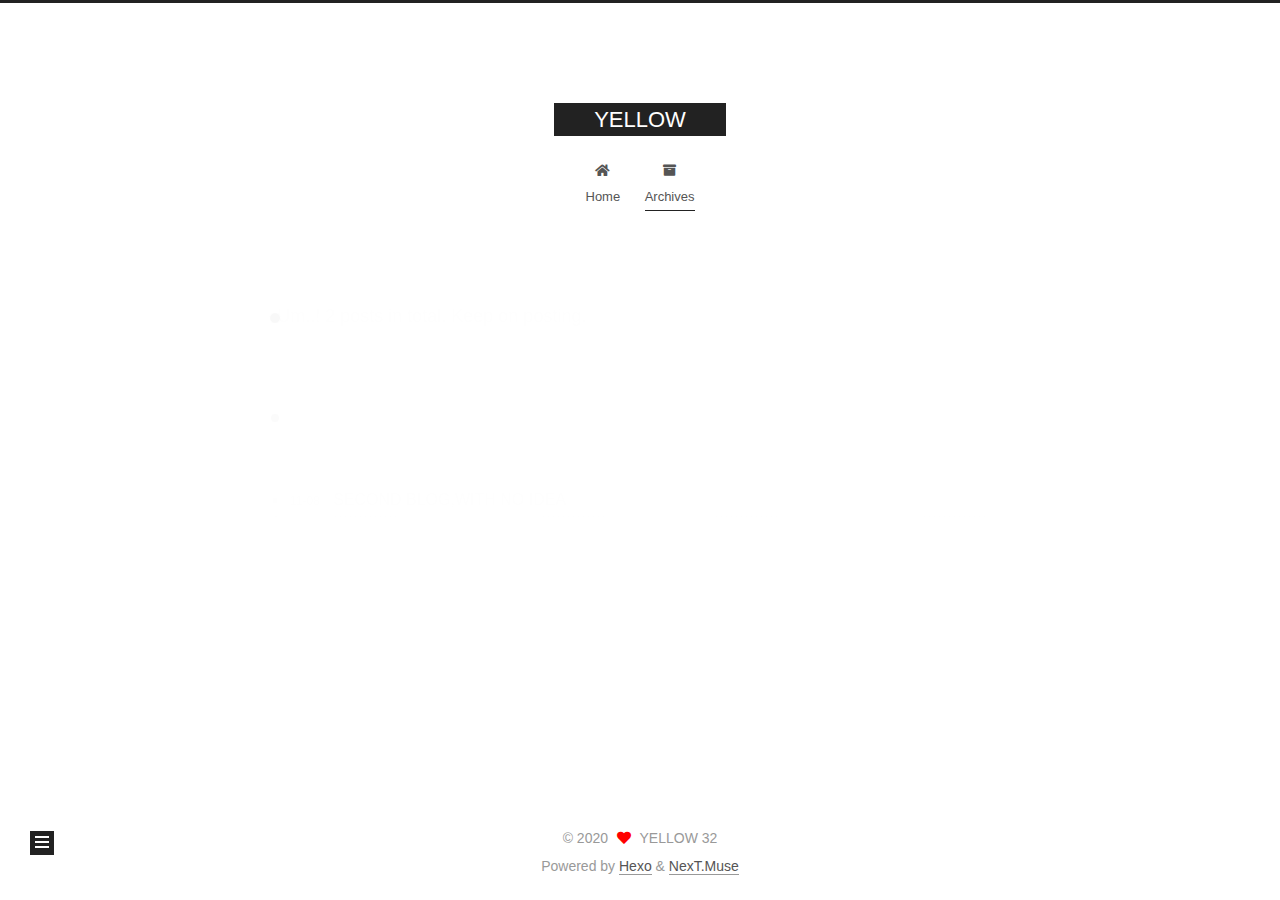
==== commit 08572e93: "Site updated: 2020-11-08 20:05:04" ====
--- a/archives/index.html
+++ b/archives/index.html
@@ -148,13 +148,33 @@
   <div class="post-block">
     <div class="posts-collapse">
       <div class="collection-title">
-        <span class="collection-header">Um..! 1 post. Keep on posting.</span>
+        <span class="collection-header">Um..! 2 posts in total. Keep on posting.</span>
       </div>
 
       
     <div class="collection-year">
       <span class="collection-header">2020</span>
     </div>
+
+  <article itemscope itemtype="http://schema.org/Article">
+    <header class="post-header">
+
+      <div class="post-meta">
+        <time itemprop="dateCreated"
+              datetime="2020-11-08T20:02:05+08:00"
+              content="2020-11-08">
+          11-08
+        </time>
+      </div>
+
+      <div class="post-title">
+          <a class="post-title-link" href="/2020/11/08/SECOND-BLOG-WITH-NO-IDEA/" itemprop="url">
+            <span itemprop="name">SECOND BLOG,WITH NO IDEA</span>
+          </a>
+      </div>
+
+    </header>
+  </article>
 
   <article itemscope itemtype="http://schema.org/Article">
     <header class="post-header">
@@ -248,7 +268,7 @@
       <div class="site-state-item site-state-posts">
           <a href="/archives/">
         
-          <span class="site-state-item-count">1</span>
+          <span class="site-state-item-count">2</span>
           <span class="site-state-item-name">posts</span>
         </a>
       </div>
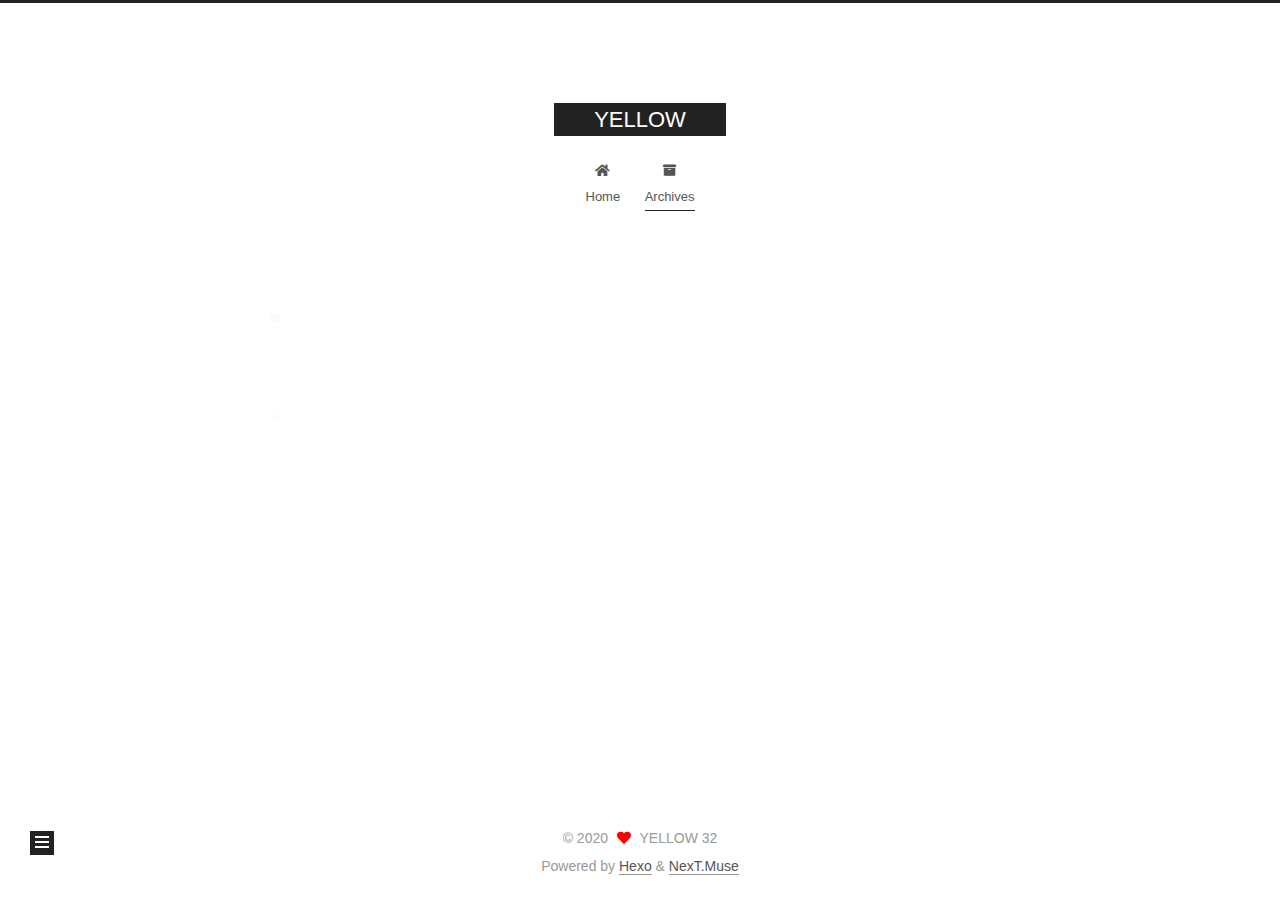
==== commit 05c03794: "Site updated: 2020-11-08 20:15:29" ====
--- a/archives/index.html
+++ b/archives/index.html
@@ -17,18 +17,18 @@
 
 <script id="hexo-configurations">
     var NexT = window.NexT || {};
-    var CONFIG = {"hostname":"example.com","root":"/","scheme":"Muse","version":"7.8.0","exturl":false,"sidebar":{"position":"left","display":"post","padding":18,"offset":12,"onmobile":false},"copycode":{"enable":false,"show_result":false,"style":null},"back2top":{"enable":true,"sidebar":false,"scrollpercent":false},"bookmark":{"enable":false,"color":"#222","save":"auto"},"fancybox":false,"mediumzoom":false,"lazyload":false,"pangu":false,"comments":{"style":"tabs","active":null,"storage":true,"lazyload":false,"nav":null},"algolia":{"hits":{"per_page":10},"labels":{"input_placeholder":"Search for Posts","hits_empty":"We didn't find any results for the search: ${query}","hits_stats":"${hits} results found in ${time} ms"}},"localsearch":{"enable":false,"trigger":"auto","top_n_per_article":1,"unescape":false,"preload":false},"motion":{"enable":true,"async":false,"transition":{"post_block":"fadeIn","post_header":"slideDownIn","post_body":"slideDownIn","coll_header":"slideLeftIn","sidebar":"slideUpIn"}}};
+    var CONFIG = {"hostname":"yellow32.github.io","root":"/","scheme":"Muse","version":"7.8.0","exturl":false,"sidebar":{"position":"left","display":"post","padding":18,"offset":12,"onmobile":false},"copycode":{"enable":false,"show_result":false,"style":null},"back2top":{"enable":true,"sidebar":false,"scrollpercent":false},"bookmark":{"enable":false,"color":"#222","save":"auto"},"fancybox":false,"mediumzoom":false,"lazyload":false,"pangu":false,"comments":{"style":"tabs","active":null,"storage":true,"lazyload":false,"nav":null},"algolia":{"hits":{"per_page":10},"labels":{"input_placeholder":"Search for Posts","hits_empty":"We didn't find any results for the search: ${query}","hits_stats":"${hits} results found in ${time} ms"}},"localsearch":{"enable":false,"trigger":"auto","top_n_per_article":1,"unescape":false,"preload":false},"motion":{"enable":true,"async":false,"transition":{"post_block":"fadeIn","post_header":"slideDownIn","post_body":"slideDownIn","coll_header":"slideLeftIn","sidebar":"slideUpIn"}}};
   </script>
 
   <meta property="og:type" content="website">
 <meta property="og:title" content="YELLOW">
-<meta property="og:url" content="http://example.com/archives/index.html">
+<meta property="og:url" content="https://yellow32.github.io/archives/index.html">
 <meta property="og:site_name" content="YELLOW">
 <meta property="og:locale" content="en_US">
 <meta property="article:author" content="YELLOW 32">
 <meta name="twitter:card" content="summary">
 
-<link rel="canonical" href="http://example.com/archives/">
+<link rel="canonical" href="https://yellow32.github.io/archives/">
 
 
 <script id="page-configurations">
--- a/css/main.css
+++ b/css/main.css
@@ -1168,7 +1168,7 @@
 }
 .links-of-author a::before,
 .links-of-author span.exturl::before {
-  background: #ffb1ee;
+  background: #d15885;
   border-radius: 50%;
   content: ' ';
   display: inline-block;
